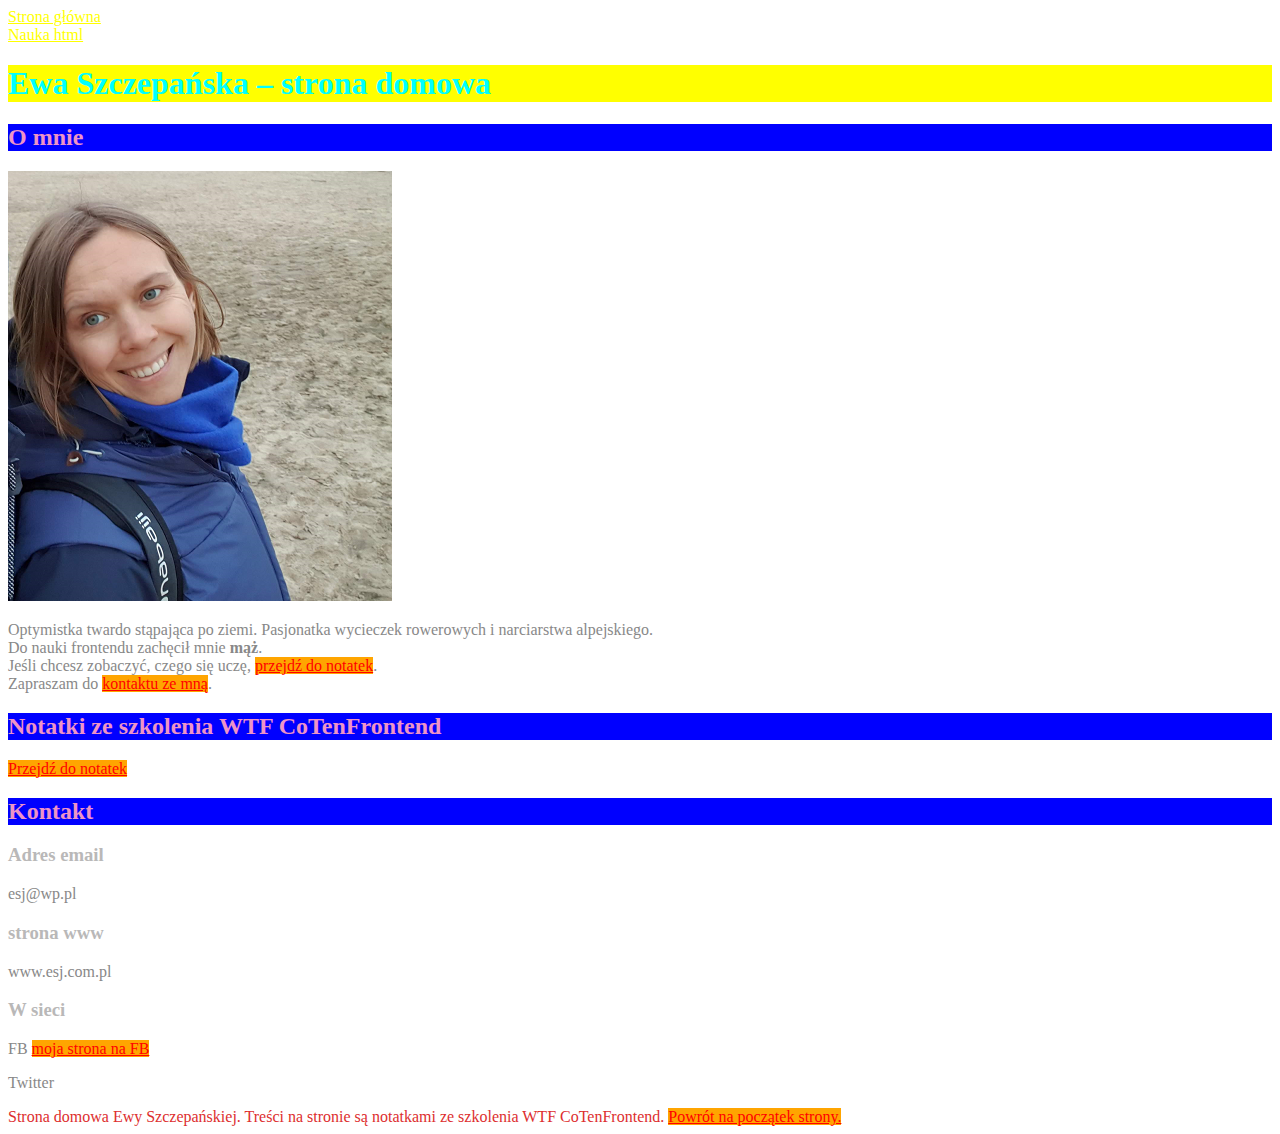
==== index.html @ 7e14e441 "initial commit" ====
<!DOCTYPE html>
<html lang="pl">

<head>
    <meta charset="UTF-8">
    <meta name="viewport" content="width=device-width, initial-scale=1.0">
    <title>Document</title>
    <link href="style.css" rel="stylesheet" type="text/css">
</head>

<body>
    <header>
        <nav > <a class="main_navigations_link" href="index.html">Strona główna</a></nav>
        <nav > <a class="main_navigations_link" href="nauka-html.html">Nauka html</a></nav>
    </header>
    <main>
        <header id="top">
            <h1 class="top">Ewa Szczepańska – strona domowa
            </h1> 
        </header>
           
       
        <section id="o_mnie">
            <h2 class="zakladka" >O mnie
            </h2> 
            <img src="zdjecie1.jpg" alt="moje zdjecie na plaży"/>
            <p> Optymistka twardo stąpająca po ziemi. Pasjonatka wycieczek rowerowych i narciarstwa alpejskiego. <br>Do
                nauki frontendu zachęcił mnie <strong>mąż</strong>.
                <br>Jeśli chcesz zobaczyć, czego się uczę, <a class="link" href="#notatki">przejdź do notatek</a>.
                <br>Zapraszam do <a class="link" href="#kontakt">kontaktu ze mną</a>.
            </p>
        </section>
        <section id="notatki">
           
            <h2 class="zakladka"> Notatki ze szkolenia WTF CoTenFrontend
            </h2>
            <nav> <a class="link" href="nauka-html.html">Przejdź do notatek</a></nav>

            
        </section>
        <section id="kontakt">
            <h2 class="zakladka">Kontakt</h2>
            <article>
                <h3>Adres email</h3>
                <p>esj@wp.pl</p>
                <h3>
                    strona www
                </h3>
                <p>
                    www.esj.com.pl
                </p>
                <h3>W sieci</h3>
                <p>FB <a class="link" href="https://www.facebook.com/">moja strona na FB</a>
                </p>
                <p>Twitter</p>
            </article>
        </section>
    </main>
    <footer class="botton">
        Strona domowa Ewy Szczepańskiej. Treści na stronie są notatkami ze szkolenia WTF CoTenFrontend.
        <a class="link" href="#top">Powrót na początek strony.</a>
    </footer>
   <script src="main.js">
   </script>
</body>

</html>
---- style.css ----
body {
        background:#ffffff;
    
    }
    section {
        color:pink
    }
    h1 {
        color:#353434;
    }
    h2 {
        color:#807e7e;
    }
    h3 {
        color:#b9b8b8;
    }
    p { 
        color:rgb(136, 136, 136)
    }
    footer {
        color: rgb(44, 44, 44);
    }
    .top {
        color: aqua;background:yellow
    }
    .zakladka
{
        color:#ee94c6; background:blue
    }
  .botton{
color:#dd2e2e
   }
   .main_navigations_link{
       color:yellow
   }
   .link{
       color:red; background:orange
   }
   .link_week_nr{
       color:pink; background:green
   }
   .nauka_top
   {
       color:black; background:pink
   }
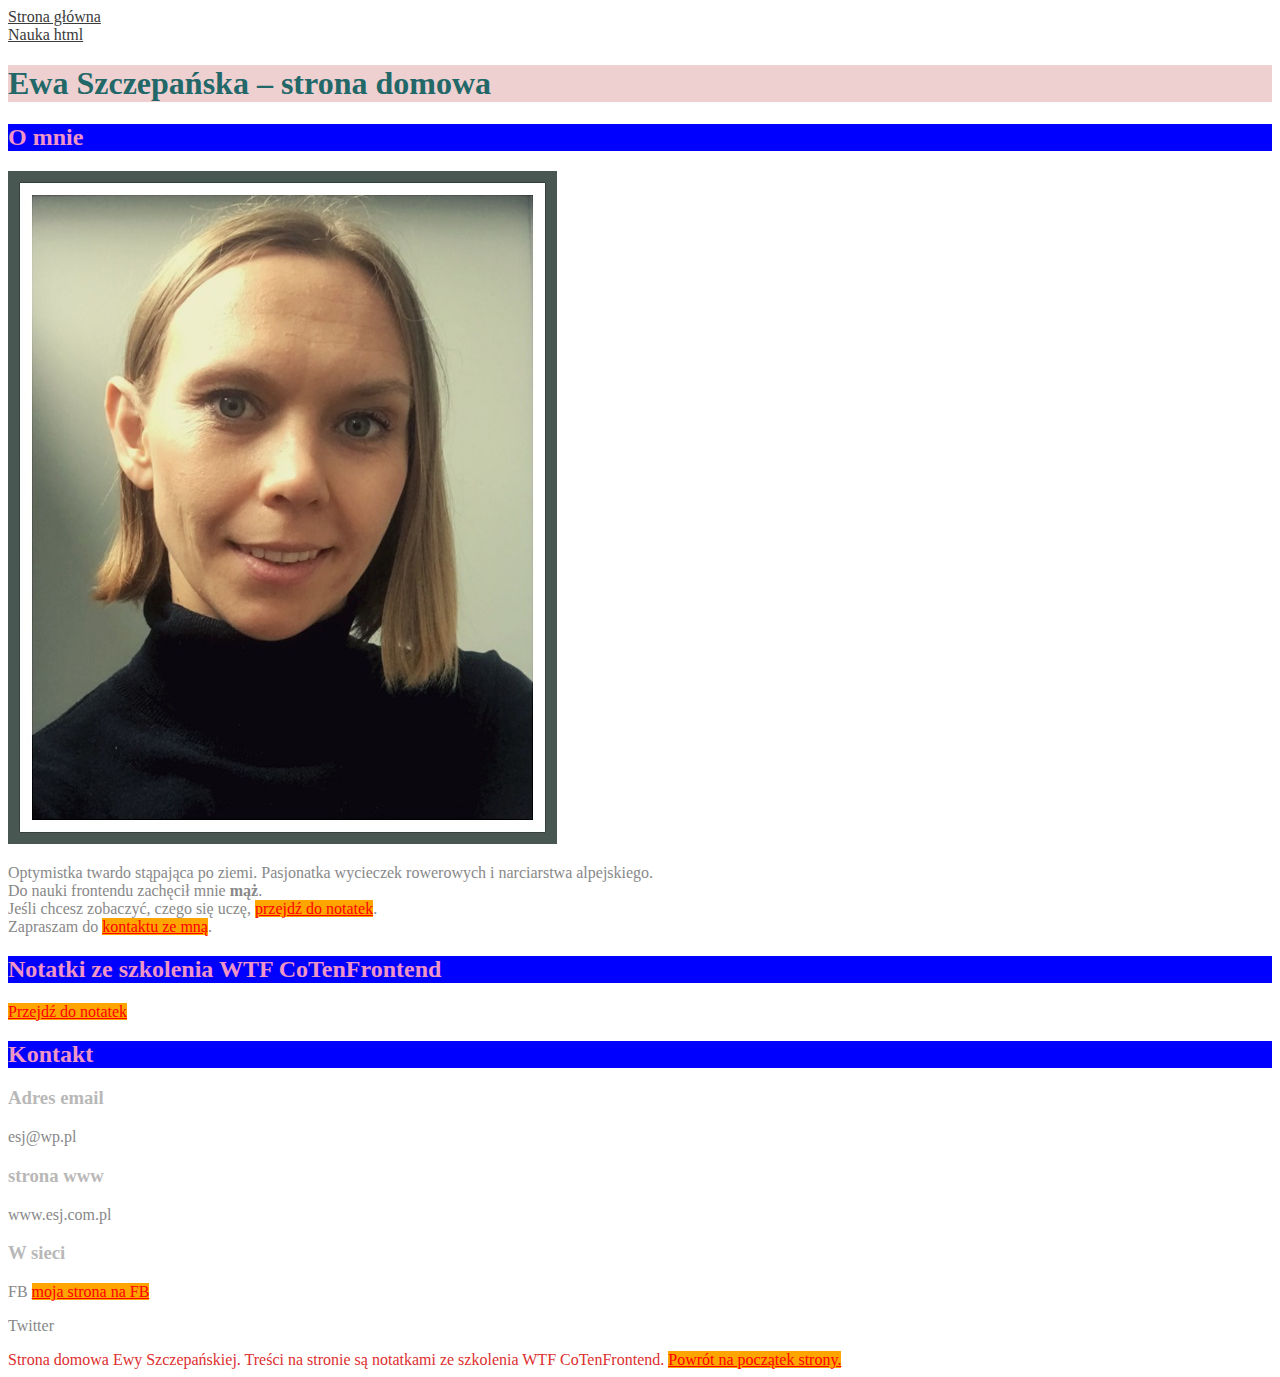
==== commit f2df983c: "heading style changes profile picture changes" ====
--- a/index.html
+++ b/index.html
@@ -23,7 +23,7 @@
         <section id="o_mnie">
             <h2 class="zakladka" >O mnie
             </h2> 
-            <img src="zdjecie1.jpg" alt="moje zdjecie na plaży"/>
+            <img src="moje zdjecie_1.jpg" alt="moje zdjecie profilowe"/>
             <p> Optymistka twardo stąpająca po ziemi. Pasjonatka wycieczek rowerowych i narciarstwa alpejskiego. <br>Do
                 nauki frontendu zachęcił mnie <strong>mąż</strong>.
                 <br>Jeśli chcesz zobaczyć, czego się uczę, <a class="link" href="#notatki">przejdź do notatek</a>.
--- a/style.css
+++ b/style.css
@@ -22,7 +22,7 @@
         color: rgb(44, 44, 44);
     }
     .top {
-        color: aqua;background:yellow
+        color: rgb(34, 104, 104); background:#eed0d0;
     }
     .zakladka
 {
@@ -32,7 +32,7 @@
 color:#dd2e2e
    }
    .main_navigations_link{
-       color:yellow
+       color:rgb(59, 59, 58)
    }
    .link{
        color:red; background:orange
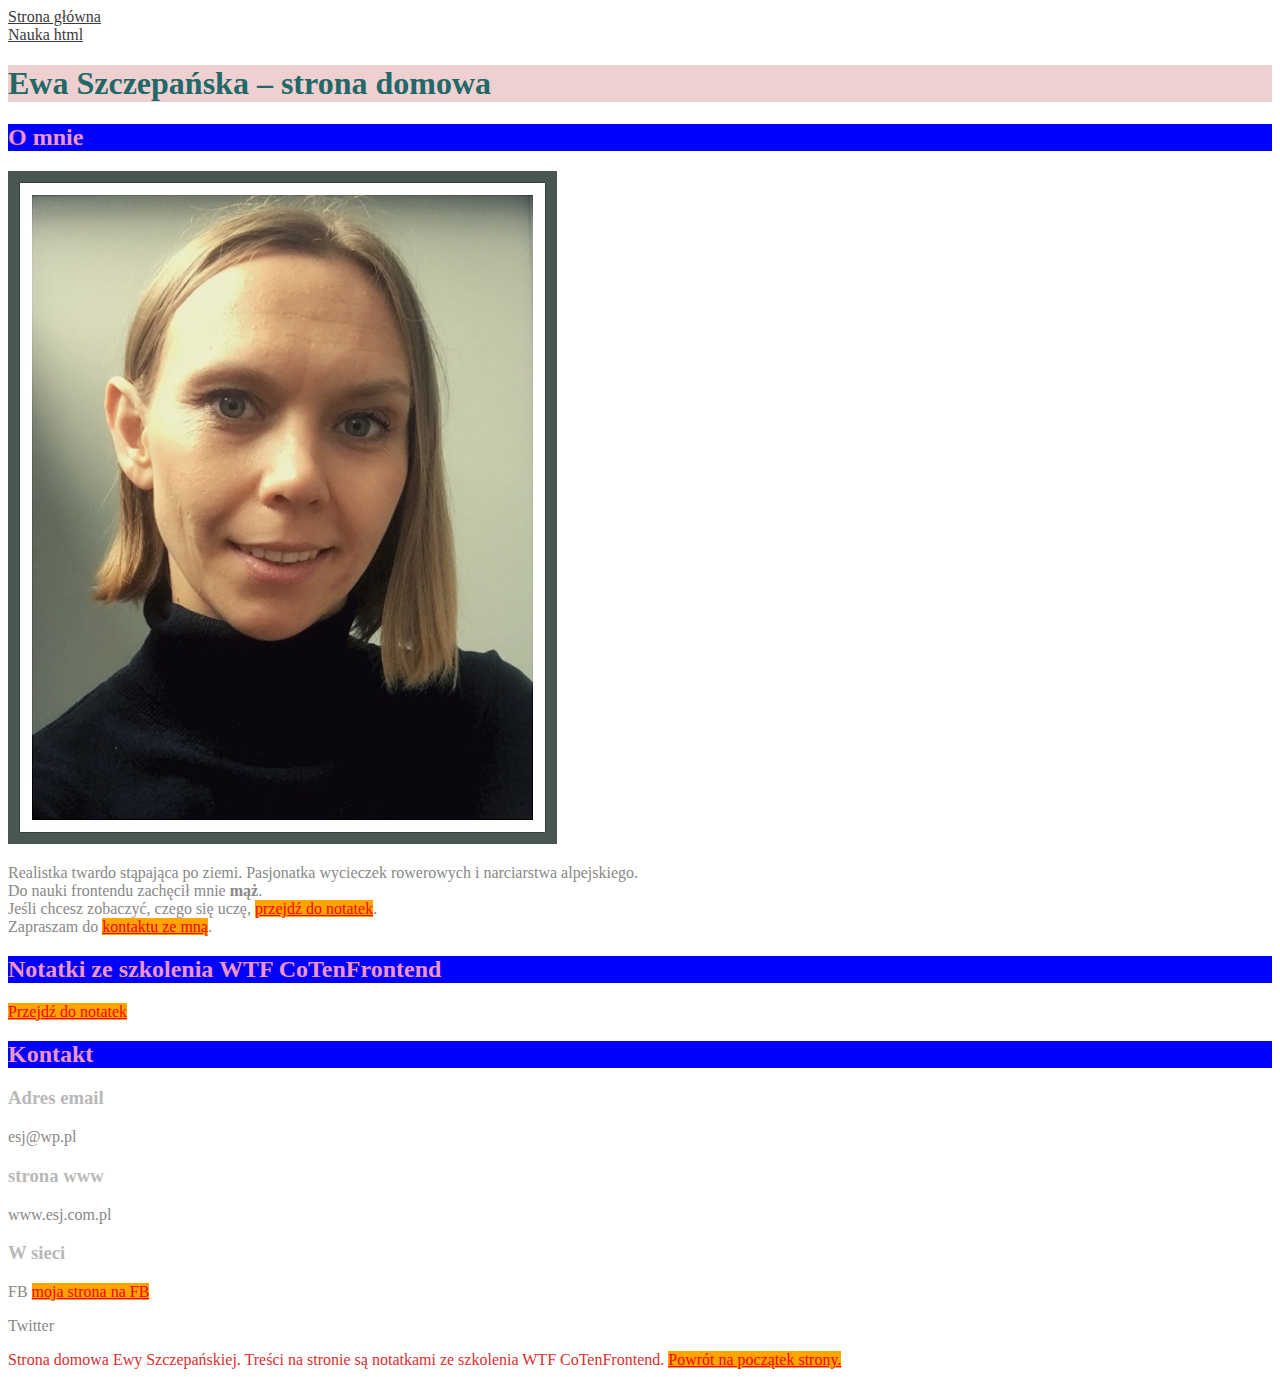
==== commit aba03137: "html changes-4 week task added navigation bar linked" ====
--- a/index.html
+++ b/index.html
@@ -24,7 +24,7 @@
             <h2 class="zakladka" >O mnie
             </h2> 
             <img src="moje zdjecie_1.jpg" alt="moje zdjecie profilowe"/>
-            <p> Optymistka twardo stąpająca po ziemi. Pasjonatka wycieczek rowerowych i narciarstwa alpejskiego. <br>Do
+            <p> Realistka twardo stąpająca po ziemi. Pasjonatka wycieczek rowerowych i narciarstwa alpejskiego. <br>Do
                 nauki frontendu zachęcił mnie <strong>mąż</strong>.
                 <br>Jeśli chcesz zobaczyć, czego się uczę, <a class="link" href="#notatki">przejdź do notatek</a>.
                 <br>Zapraszam do <a class="link" href="#kontakt">kontaktu ze mną</a>.
